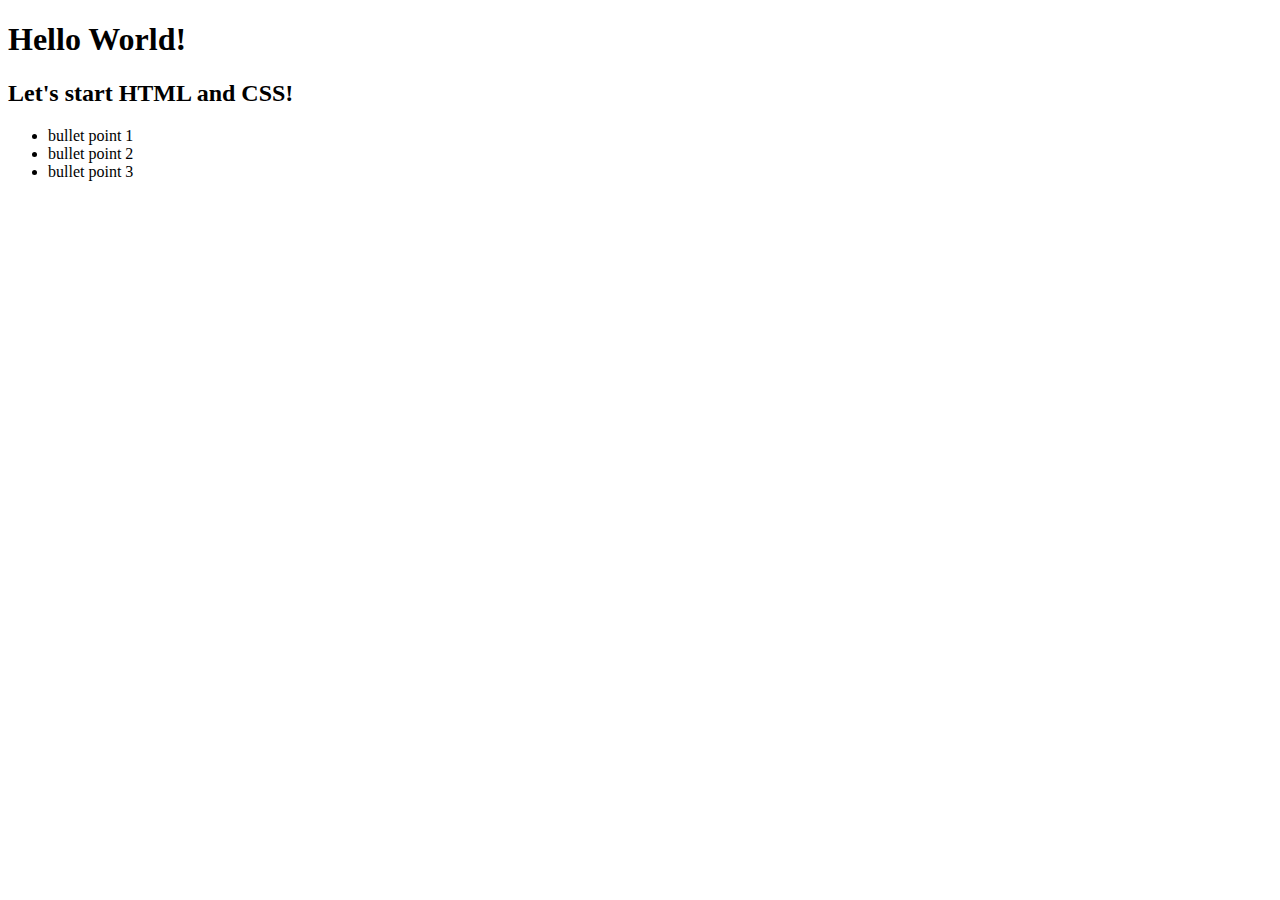
==== index.html @ a3ddb246 "https://www.sejuku.net/plus/programs/4/chapters/24" ====
<!DOCTYPE html>
<html>
    <head>
        <meta charset="utf-8">
    </head>
    <body>
        <h1>Hello World!</h1>
        <h2>Let's start HTML and CSS!</h2>
        <ul>
            <li>bullet point 1</li>
            <li>bullet point 2</li>
            <li>bullet point 3</li>
        </ul>
    </body>
</html>
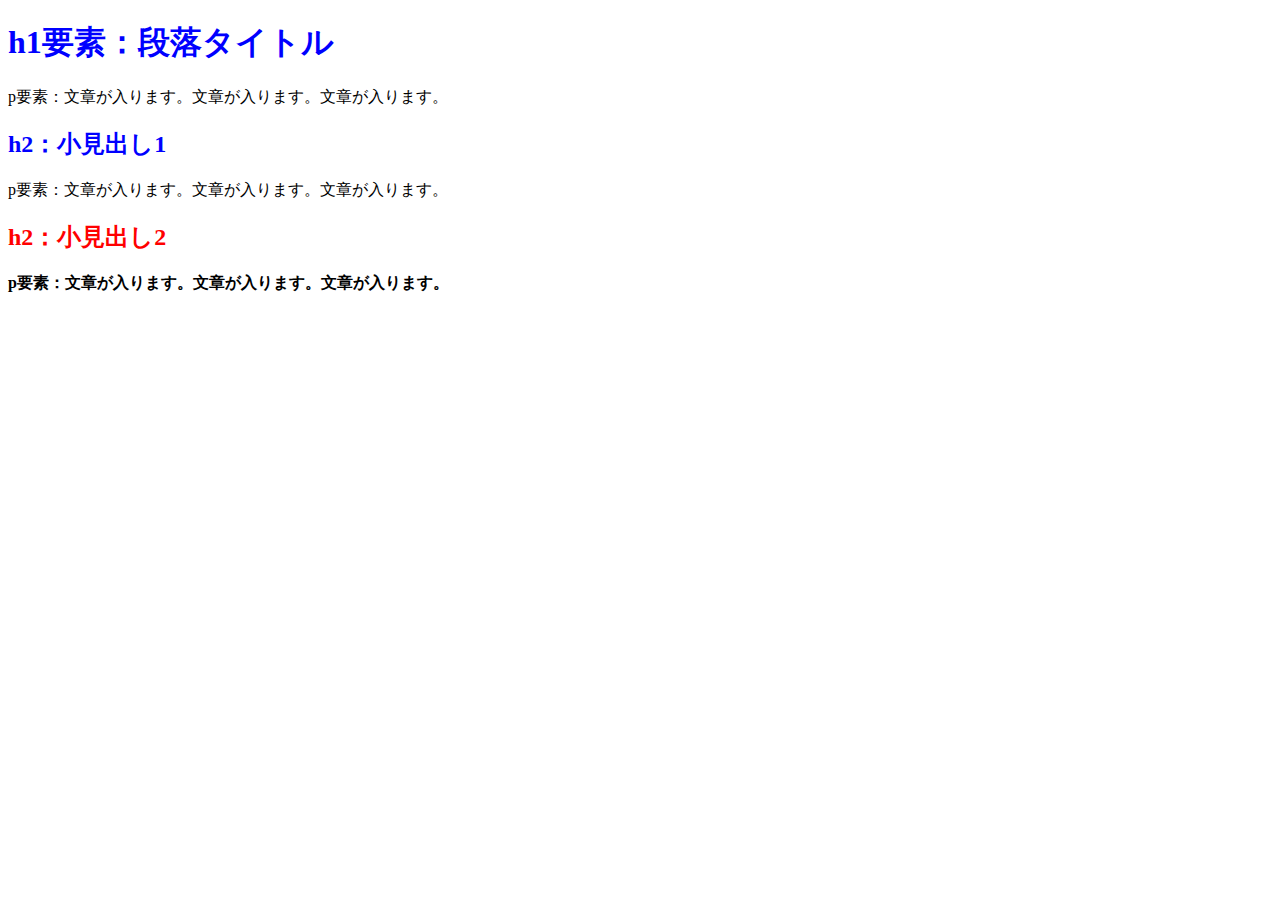
==== commit 27bbd0e0: "https://www.sejuku.net/plus/programs/4/chapters/26" ====
--- a/index.html
+++ b/index.html
@@ -1,15 +1,29 @@
 <!DOCTYPE html>
 <html>
-    <head>
-        <meta charset="utf-8">
-    </head>
-    <body>
-        <h1>Hello World!</h1>
-        <h2>Let's start HTML and CSS!</h2>
-        <ul>
-            <li>bullet point 1</li>
-            <li>bullet point 2</li>
-            <li>bullet point 3</li>
-        </ul>
-    </body>
+
+<head>
+    <meta charset="utf-8">
+    <title>HTML/CSSの学習</title>
+    
+    <!-- CSSの読み込み -->
+    <link rel="stylesheet" href="./css/style.css" type="text/css" />
+</head>
+
+<body>
+    <h1 class="blue">h1要素：段落タイトル</h1>
+    <p>
+        p要素：文章が入ります。文章が入ります。文章が入ります。
+    </p>
+    
+    <h2 class="blue">h2：小見出し1</h2>
+    <p calss="fs-25">
+        p要素：文章が入ります。文章が入ります。文章が入ります。
+    </p>
+    
+    <h2 id="red">h2：小見出し2</h2>
+    <p class="fw-bold">
+        p要素：文章が入ります。文章が入ります。文章が入ります。
+    </p>
+</body>
+
 </html>--- a/css/style.css
+++ b/css/style.css
@@ -0,0 +1,14 @@
+@charset "utf-8";
+
+#red {
+    color: red;
+}
+.blue {
+    color: blue;
+}
+.fs-25 {
+    font-size: 25px;
+}
+.fw-bold {
+    font-weight: bold;
+}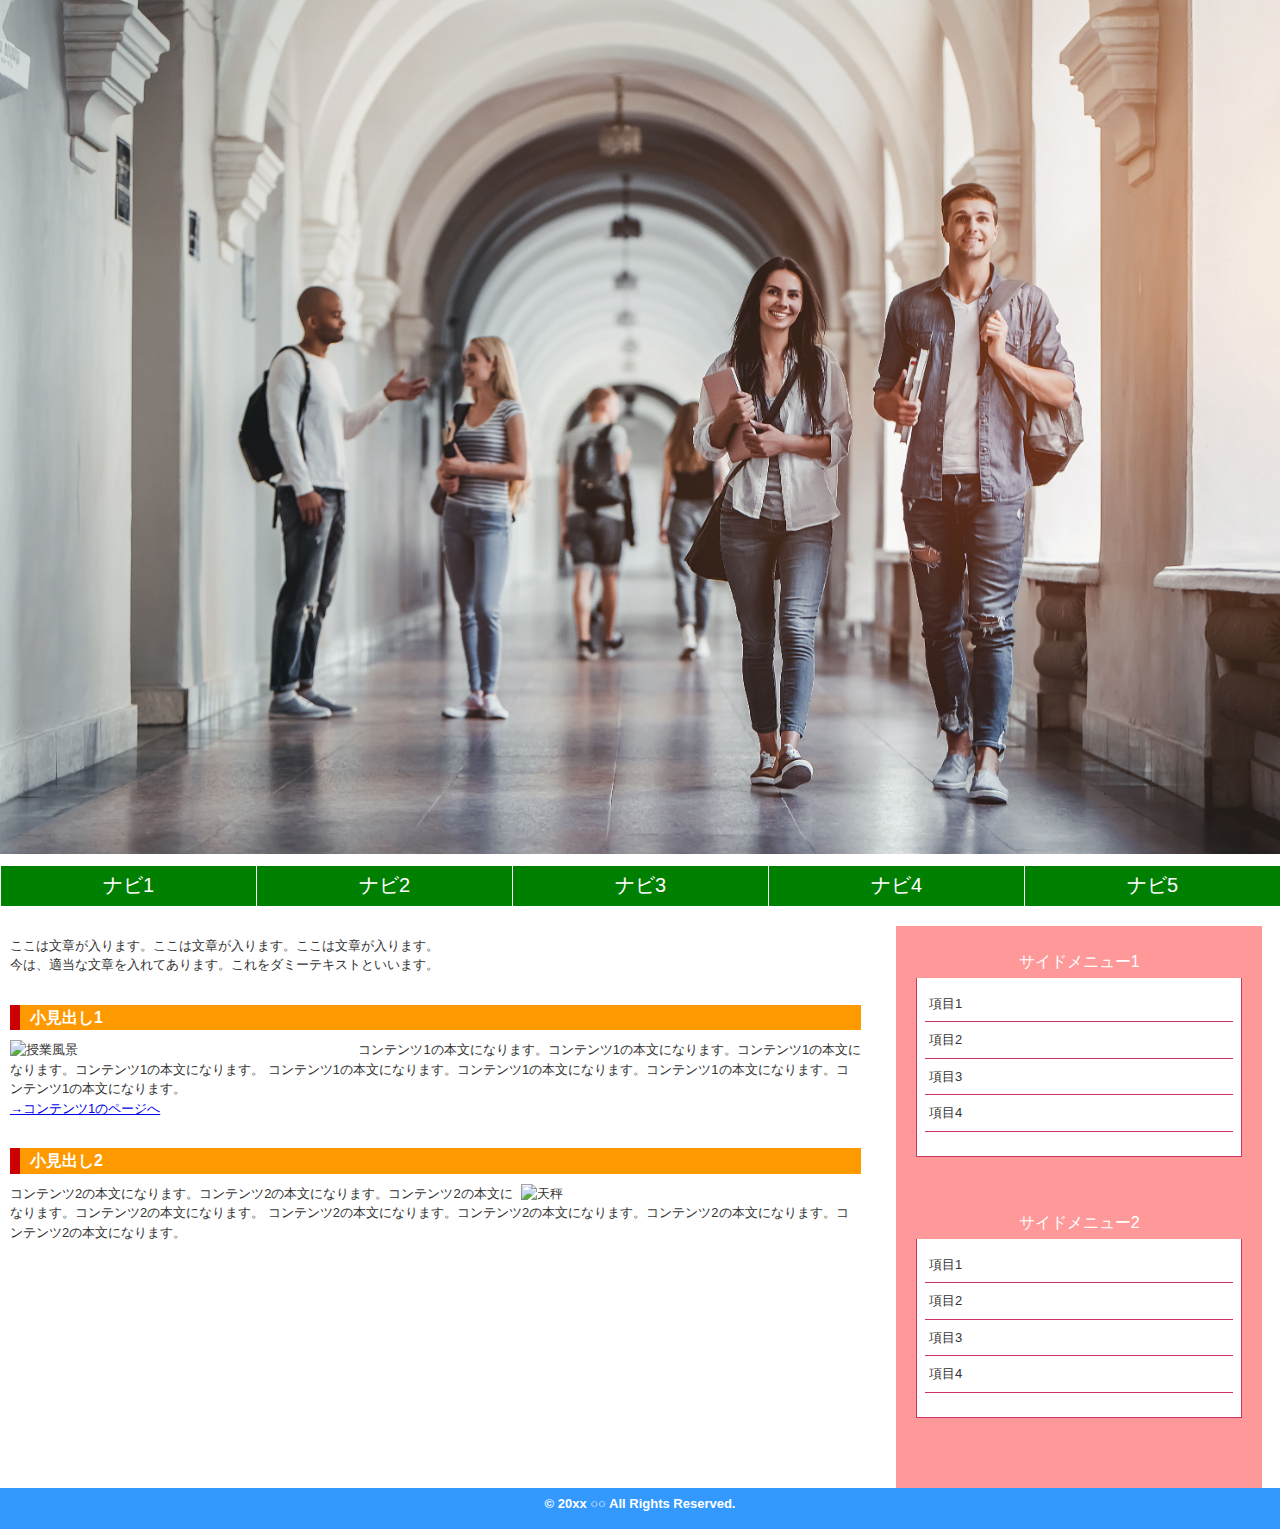
==== commit 581a3219: "home to index & modify README.md" ====
--- a/index.html
+++ b/index.html
@@ -1,29 +1,75 @@
-<!DOCTYPE html>
-<html>
-
-<head>
-    <meta charset="utf-8">
-    <title>HTML/CSSの学習</title>
-    
-    <!-- CSSの読み込み -->
-    <link rel="stylesheet" href="./css/style.css" type="text/css" />
-</head>
-
-<body>
-    <h1 class="blue">h1要素：段落タイトル</h1>
-    <p>
-        p要素：文章が入ります。文章が入ります。文章が入ります。
-    </p>
-    
-    <h2 class="blue">h2：小見出し1</h2>
-    <p calss="fs-25">
-        p要素：文章が入ります。文章が入ります。文章が入ります。
-    </p>
-    
-    <h2 id="red">h2：小見出し2</h2>
-    <p class="fw-bold">
-        p要素：文章が入ります。文章が入ります。文章が入ります。
-    </p>
-</body>
-
-</html>+<!DOCTYPE html>  
+<html lang="ja">
+    <head>
+        <meta charset="UTF-8">
+        <title>HTML/CSSの学習</title>
+        <link rel="stylesheet" href="./css/style.css">
+    </head>
+    <body>
+        <div id="header">
+            <h1><a href="index.html"><img id="corridor" src="./images/corridor.jpg" alt="大学の廊下" /></a></h1>
+        </div>
+        <div id="wrapper">
+            <div id="nav">
+                <ul>
+                    <li><a href="home.html">ナビ1</a></li>
+                    <li><a href="#">ナビ2</a></li>
+                    <li><a href="#">ナビ3</a></li>
+                    <li><a href="#">ナビ4</a></li>
+                    <li><a href="#">ナビ5</a></li>
+                </ul>
+            </div>
+            <div id="container">
+                <div id="main">
+                    <div class="post">
+                        <p>ここは文章が入ります。ここは文章が入ります。ここは文章が入ります。<br />今は、適当な文章を入れてあります。これをダミーテキストといいます。</p>
+                    </div>
+                    <div class="post clearfix">
+                        <h2>小見出し1</h2>
+                        <img class="left" src="./images/classroom.jpg" alt="授業風景" />
+                        <p>
+                            コンテンツ1の本文になります。コンテンツ1の本文になります。コンテンツ1の本文になります。コンテンツ1の本文になります。
+                            コンテンツ1の本文になります。コンテンツ1の本文になります。コンテンツ1の本文になります。コンテンツ1の本文になります。
+                        </p>
+                        <p><a href="#">→コンテンツ1のページへ</a></p>
+                    </div>
+                    <div class="post clearfix">
+                        <h2>小見出し2</h2>
+                        <img class="right" src="./images/scale.jpg" alt="天秤" />
+                        <p>
+                            コンテンツ2の本文になります。コンテンツ2の本文になります。コンテンツ2の本文になります。コンテンツ2の本文になります。
+                            コンテンツ2の本文になります。コンテンツ2の本文になります。コンテンツ2の本文になります。コンテンツ2の本文になります。
+                        </p>
+                    </div>
+                </div>
+                <div id="side">
+                    <div class="box">
+                        <h2>サイドメニュー1</h2>
+                        <div class="boxBody">
+                            <ul>
+                                <li>項目1</li>
+                                <li>項目2</li>
+                                <li>項目3</li>
+                                <li>項目4</li>
+                            </ul>
+                        </div>
+                    </div>
+                    <div class="box">
+                        <h2>サイドメニュー2</h2>
+                        <div class="boxBody">
+                            <ul>
+                                <li>項目1</li>
+                                <li>項目2</li>
+                                <li>項目3</li>
+                                <li>項目4</li>
+                            </ul>
+                        </div>
+                    </div>
+                </div>
+            </div>
+        </div>
+        <div id="footer">
+            <p>&copy; 20xx ○○ All Rights Reserved.</p>
+        </div>
+    </body>
+</html> --- a/css/style.css
+++ b/css/style.css
@@ -1,14 +1,180 @@
 @charset "utf-8";
 
-#red {
-    color: red;
+body {
+	margin: 0;
+	padding: 0;
+	font-family: "ヒラギノ角ゴ Pro W3", "Hiragino Kaku Gothic Pro", "メイリオ", Meiryo, Osaka, "ＭＳ Ｐゴシック", "MS PGothic", sans-serif;
+	color: #333;
+	font-size: 13px;
+	line-height: 150%;
 }
-.blue {
-    color: blue;
+
+/* -------------------- wrapper -------------------- */
+#wrapper {
+	width: 100%;
+	margin: auto;
+	padding: 0px;
+	border: 0px;
+	background-color: #FFF;	
+	top: 10px;
+	position: relative;
 }
-.fs-25 {
-    font-size: 25px;
+
+/* -------------------- header -------------------- */
+#header {
+	width: 100%;
 }
-.fw-bold {
-    font-weight: bold;
+#header h1 {
+	margin: 0;
+	padding: 0;
+}
+
+#corridor {
+	width: 100%;
+	height: auto;
+}
+
+/* -------------------- footer -------------------- */
+#footer {
+	clear: both;
+	width: 100%;
+	padding: 3px 0 3px 0;
+	background: #39F;
+	color: #FFF;
+	font-weight: bold;
+	text-align: center;
+}
+
+/* -------------------- nav -------------------- */
+#nav {
+	width: 100%;
+}
+#nav ul {
+    display: flex;
+	margin: 0;
+	padding: 0;
+	list-style-type: none;
+}
+#nav ul li {
+	width: 20%;
+	text-align: center;
+}
+#nav ul li a {
+	display: block;
+	height: 20px;
+	margin: 0;
+	padding: 10px;
+	color: #FFF;
+	font-size: 20px;
+	text-decoration: none;
+	background-color: green;
+    border-left: 1px solid white;
+}
+
+#nav ul li a:hover {
+	filter: drop-shadow(10px 10px 10px black);
+}
+
+/* -------------------- container -------------------- */
+#container {
+	width: 100%;
+	margin: auto ;
+	padding: auto;
+	padding-top: 20px;
+	clear: both;
+	display: grid;
+	grid-template-columns: 70vw 30vw;
+}
+/* -------------------- main -------------------- */
+#main {
+	width: 95%;
+	padding: 10px 30px 10px 10px;
+}
+#main h2 {
+	margin: 0 0 10px 0;
+	padding: 3px 10px 3px 10px;
+	color: #FFF;
+	font-size: 16px;
+	border-left: solid 10px #C00;
+	background: #F90 url(../images/main_h2.jpg) right top repeat-y;
+}
+#main p {
+	margin: 0;
+	padding: 0;
+}
+#main .post {
+	margin: 0 0 30px 0;
+}
+
+#main .post img.right {
+	margin: 0 0 0 8px;
+}
+#main .post img.left {
+	margin: 0 8px 0 0;
+}
+
+.right {
+	float: right;
+	width: 40%;
+	height: auto;
+}
+.left {
+	float: left;
+	width: 40%;
+	height: auto;
+}
+
+/* -------------------- clearfix -------------------- */
+.clearfix {
+	zoom: 1;
+}
+.clearfix:after{
+	content: ""; 
+	display: block; 
+	clear: both;
+}
+
+/* -------------------- side -------------------- */
+#side {
+    width: 85%;
+	padding: 20px;
+	background-color: #F99;
+}
+#side .box {
+	margin: 0 auto 30px auto;
+	padding: 0 0 20px 0;
+	background: url(images/side_box.png) bottom no-repeat;
+}
+#side .box h2 {
+	margin: 0;
+	padding: 8px;
+	text-align: center;
+	color: #fff;
+	font-size: 16px;
+	line-height: 16px;
+	font-weight: normal;
+	background: url(images/side_box_h2.png) center no-repeat;
+}
+#side .box .boxBody {
+	padding: 8px;
+	border-right: solid 1px #C36;
+	border-bottom: solid 1px #C36;
+	border-left: solid 1px #C36;
+	background: #fff;
+}
+#side .box .boxBody ul {
+	margin: 0 0 16px 0;
+	padding: 0;
+}
+#side .box .boxBody ul li {
+	padding: 8px 0 8px 4px;
+	list-style: none;
+	border-bottom: solid 1px #C36;
+}
+
+#side .box .boxBody ul li:hover {
+	padding: 8px 0 8px 4px;
+	list-style: none;
+	border-bottom: solid 1px #C36;
+	box-shadow: 0px 4px 4px rgba(0, 0, 0, 0.3);
 }